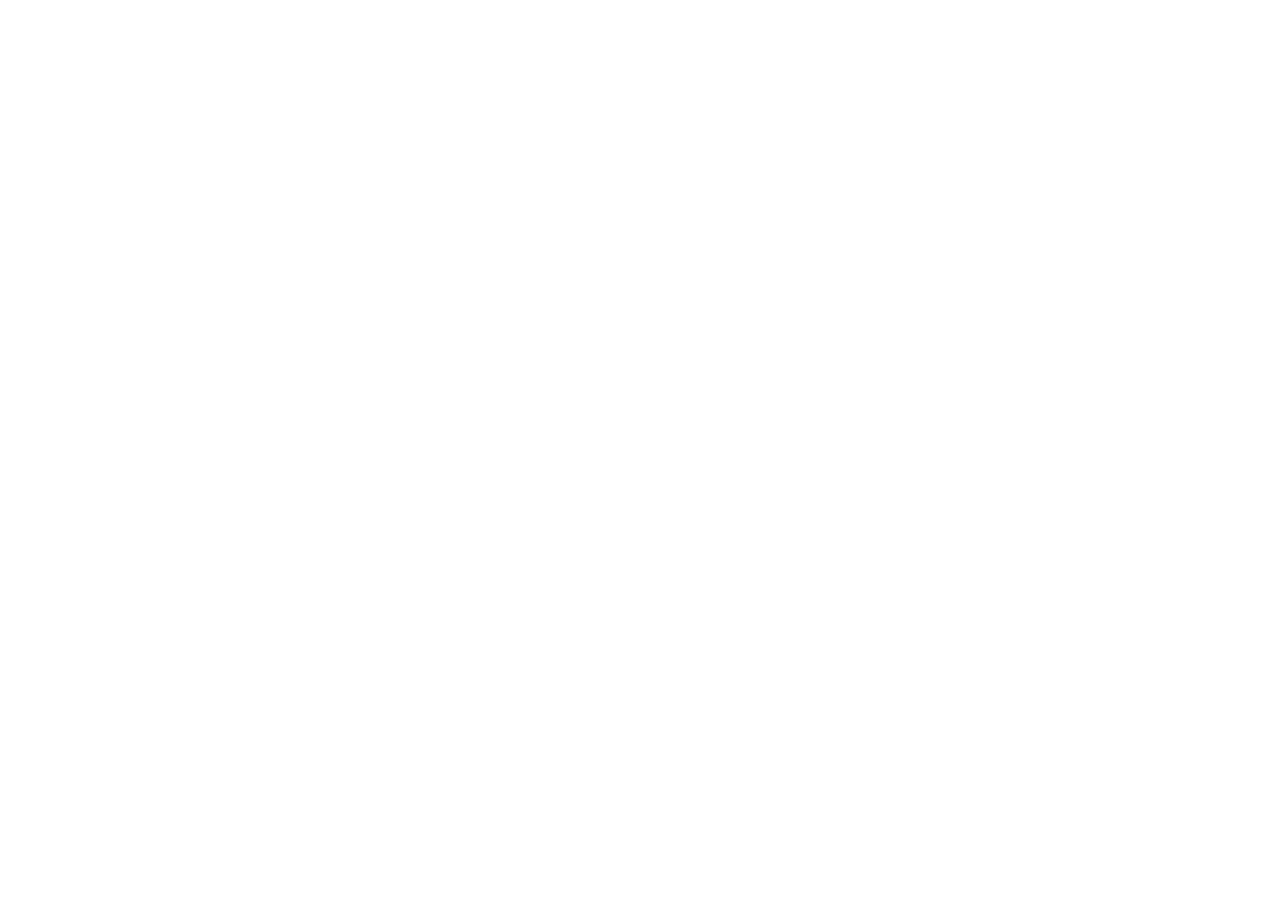
==== mesh/index.html @ b881be17 "Create index.html" ====
<!DOCTYPE html>
<html lang="en">
<head>
    <meta charset="UTF-8">
    <meta name="viewport" content="width=device-width, initial-scale=1.0">
    <title>Gradient Canvas</title>
    <link rel="stylesheet" href="style.css">
</head>
<body>
    <canvas id="gradient-canvas" data-transition-in></canvas>
    <script type="module" src="script.js"></script>
</body>
</html>
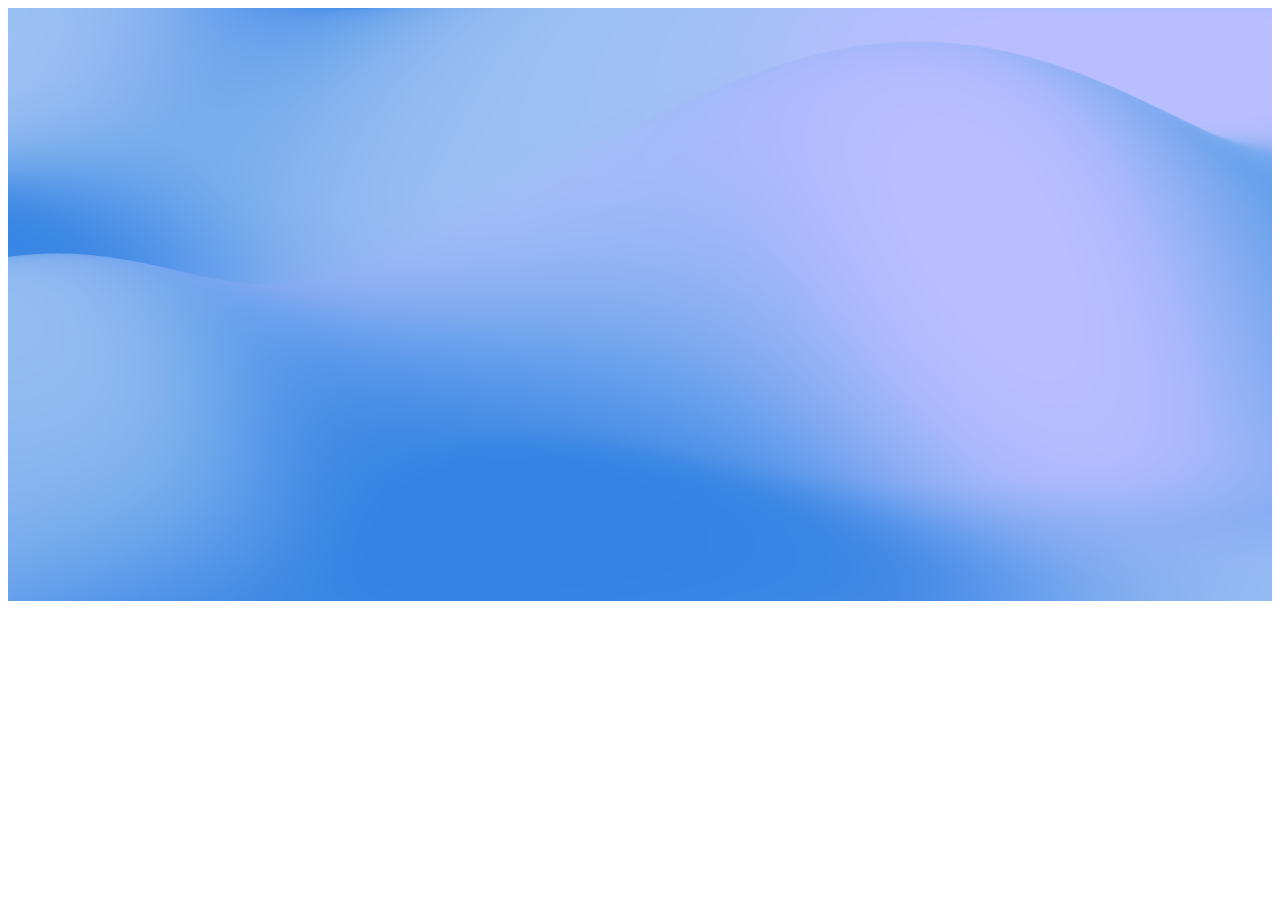
==== commit 08b9a024: "Update index.html" ====
--- a/mesh/index.html
+++ b/mesh/index.html
@@ -7,7 +7,7 @@
     <link rel="stylesheet" href="style.css">
 </head>
 <body>
-    <canvas id="gradient-canvas" data-transition-in></canvas>
+    <canvas id="gradient-canvas" data-transition-in />
     <script type="module" src="script.js"></script>
 </body>
 </html>
--- a/mesh/style.css
+++ b/mesh/style.css
@@ -0,0 +1,10 @@
+        
+#gradient-canvas {
+  width:100%;
+  height:100%;
+  --gradient-color-1: #99c1f1; 
+  --gradient-color-2: #62a0ea; 
+  --gradient-color-3: #3584e4;  
+  --gradient-color-4: #b9beff;
+}
+      
